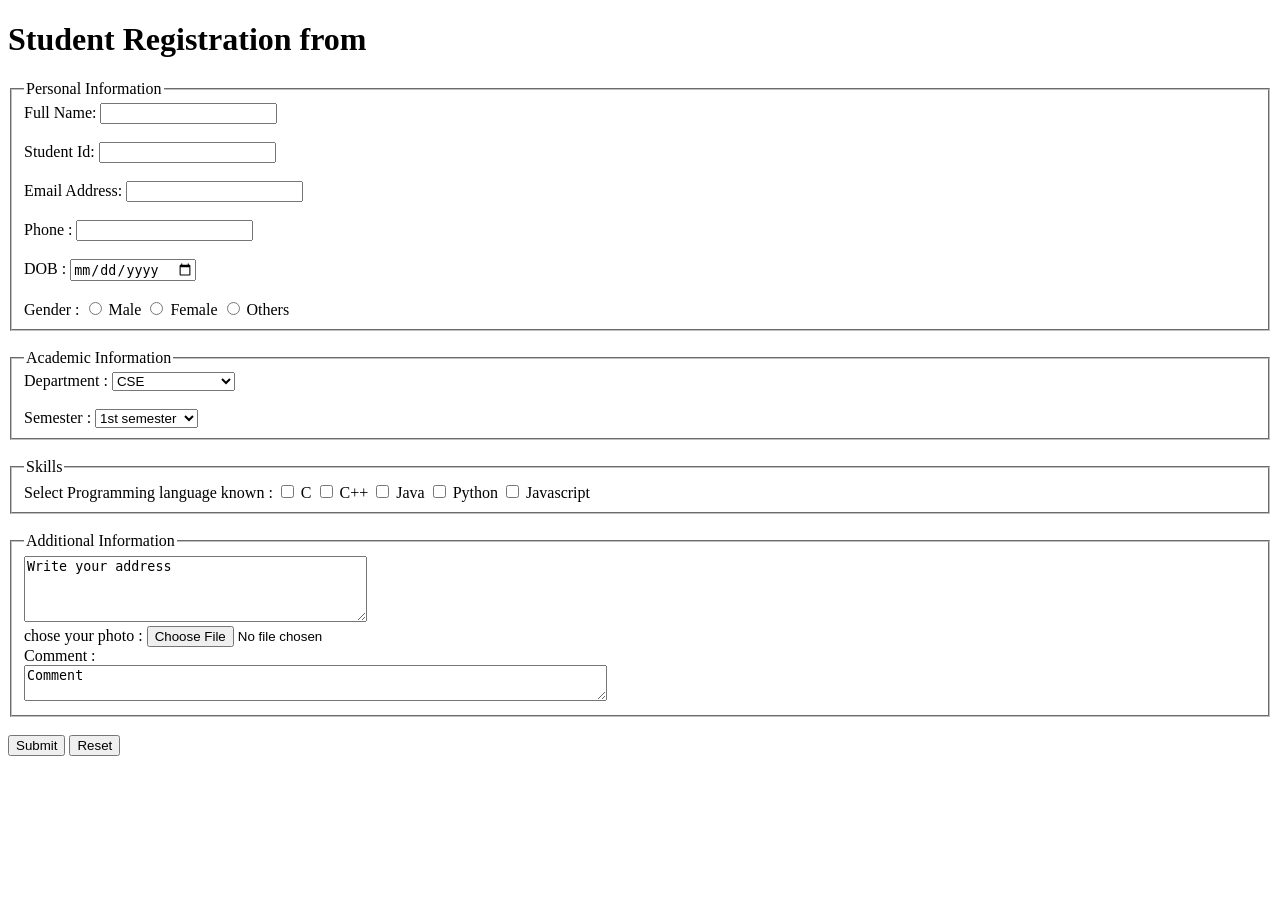
==== lab/lab3_task1.html @ 112fb576 "lab3_task1 html form" ====
<!DOCTYPE html>
<html lang="en">
<head>
    <meta charset="UTF-8">
    <meta name="viewport" content="width=device-width, initial-scale=1.0">
    <title>Document</title>
</head>
<body>
    <h1>Student Registration from</h1>
    <form action="#" method="post">
        <fieldset>
            <legend>Personal Information</legend>
            <label for="fullname">Full Name:</label>
            <input type="text" name="fullname" id="fullname" required> 
            <br>
            <br>

            <label for="sid">Student Id:</label>
            <input type="text" name="student id" id="sid" required> 
            <br>
            <br>

            <label for="email">Email Address:</label>
            <input type="text" name="email" id="email" required>
            <br>
            <br>

            <label for="Phone">Phone :</label>
            <input type="tel" name="Phone" id="Phone" required>
            <br>
            <br>

            <label for="Dob">DOB :</label>
            <input type="date" name="Dob" id="Dob" required>
            <br>
            <br> 
            
            <label for="Gender">Gender :</label>

            <input type="radio" name="Gender" id="male">
            <label for="male">Male</label>
            
            <input type="radio" name="Gender" id="female">
            <label for="female">Female</label>
            
            <input type="radio" name="Gender" id="other">
            <label for="other">Others</label>
            
            
        </fieldset>

        <br>

        <fieldset>
            <legend>Academic Information</legend>

            <label for="department">Department :</label>
            <select id = "department" name="department">
                <option value="CSE" selected>CSE</option>
                <option value="EEE">EEE</option>
                <option value="BBA">BBA</option>
                <option value="English">English</option>
                <option value="Civil">Civil Engineering</option>
            </select>
            <br>
            <br>

            <label for="semester">Semester :</label>
            <select id = "semester" name="semester">
                <option value="1st" selected>1st semester</option>
                <option value="2nd">2nd semester</option>
                <option value="3rd">3rd semester</option>
                <option value="4th">4th semester</option>
                <option value="5th">5th semester</option>
                <option value="6th">6th semester</option>
                <option value="7th">7th semester</option>
                <option value="8th">8th semester</option>
            </select>

        </fieldset>

        <br>

        <fieldset>
            <legend>Skills</legend>
            <label for="Skill">Select Programming language known :</label>

            <input type="checkbox" name="Skill" id="C">
            <label for="C">C</label>
            
            <input type="checkbox" name="Skill" id="cpp">
            <label for="cpp">C++</label>

            <input type="checkbox" name="Skill" id="java">
            <label for="java">Java</label>

            <input type="checkbox" name="Skill" id="python">
            <label for="python">Python</label>

            <input type="checkbox" name="Skill" id="js">
            <label for="js">Javascript</label>
            
        </fieldset>

        <br>

        <fieldset>
            <legend>Additional Information</legend>

            <textarea id="address" name="address" rows="4" cols="40" maxlength="200">Write your address</textarea>
            <br>
            
            <label for="photo">chose your photo :</label>
            <input type="file" name="photo" id="photo">
            <br>

            <label for="comment">Comment :</label>
            <br>
            <textarea id="comment" name="comment" rows="2" cols="70" maxlength="200">Comment</textarea>
        </fieldset>

        <br>
        <input type="submit" value="Submit">
        <input type="reset" value="Reset">
    </form>
    
</body>
</html>
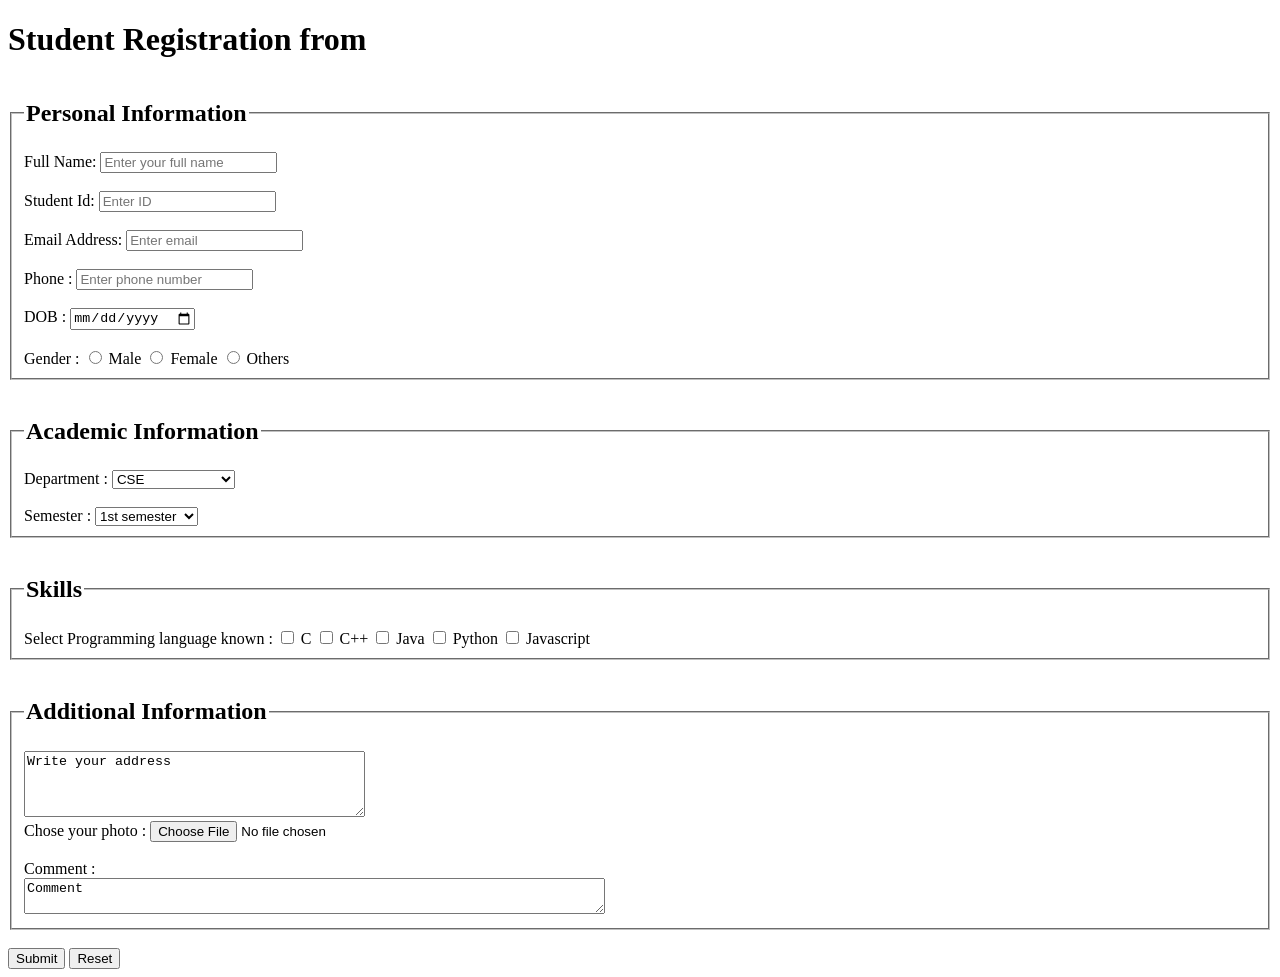
==== commit 10600219: "23-55293-3 lab3_task1 html form" ====
--- a/lab/lab3_task1.html
+++ b/lab/lab3_task1.html
@@ -3,30 +3,31 @@
 <head>
     <meta charset="UTF-8">
     <meta name="viewport" content="width=device-width, initial-scale=1.0">
-    <title>Document</title>
+    <title>lab3_task1</title>
 </head>
 <body>
     <h1>Student Registration from</h1>
     <form action="#" method="post">
         <fieldset>
-            <legend>Personal Information</legend>
+            <legend><h2>Personal Information</h2></legend>
+
             <label for="fullname">Full Name:</label>
-            <input type="text" name="fullname" id="fullname" required> 
+            <input type="text" name="fullname" id="fullname" placeholder="Enter your full name" required> 
             <br>
             <br>
 
             <label for="sid">Student Id:</label>
-            <input type="text" name="student id" id="sid" required> 
+            <input type="text" name="student id" id="sid" placeholder="Enter ID" required> 
             <br>
             <br>
 
             <label for="email">Email Address:</label>
-            <input type="text" name="email" id="email" required>
+            <input type="text" name="email" id="email" placeholder="Enter email" required>
             <br>
             <br>
 
             <label for="Phone">Phone :</label>
-            <input type="tel" name="Phone" id="Phone" required>
+            <input type="tel" name="Phone" id="Phone" placeholder="Enter phone number" required>
             <br>
             <br>
 
@@ -52,10 +53,10 @@
         <br>
 
         <fieldset>
-            <legend>Academic Information</legend>
+            <legend><h2>Academic Information</h2></legend>
 
             <label for="department">Department :</label>
-            <select id = "department" name="department">
+            <select id = "department" name="department" required>
                 <option value="CSE" selected>CSE</option>
                 <option value="EEE">EEE</option>
                 <option value="BBA">BBA</option>
@@ -66,7 +67,7 @@
             <br>
 
             <label for="semester">Semester :</label>
-            <select id = "semester" name="semester">
+            <select id = "semester" name="semester" required>
                 <option value="1st" selected>1st semester</option>
                 <option value="2nd">2nd semester</option>
                 <option value="3rd">3rd semester</option>
@@ -82,7 +83,7 @@
         <br>
 
         <fieldset>
-            <legend>Skills</legend>
+            <legend><h2>Skills</h2></legend>
             <label for="Skill">Select Programming language known :</label>
 
             <input type="checkbox" name="Skill" id="C">
@@ -105,13 +106,14 @@
         <br>
 
         <fieldset>
-            <legend>Additional Information</legend>
+            <legend><h2>Additional Information</h2></legend>
 
-            <textarea id="address" name="address" rows="4" cols="40" maxlength="200">Write your address</textarea>
+            <textarea id="address" name="address" rows="4" cols="40" maxlength="200" required>Write your address</textarea>
             <br>
             
-            <label for="photo">chose your photo :</label>
+            <label for="photo">Chose your photo :</label>
             <input type="file" name="photo" id="photo">
+            <br>
             <br>
 
             <label for="comment">Comment :</label>
